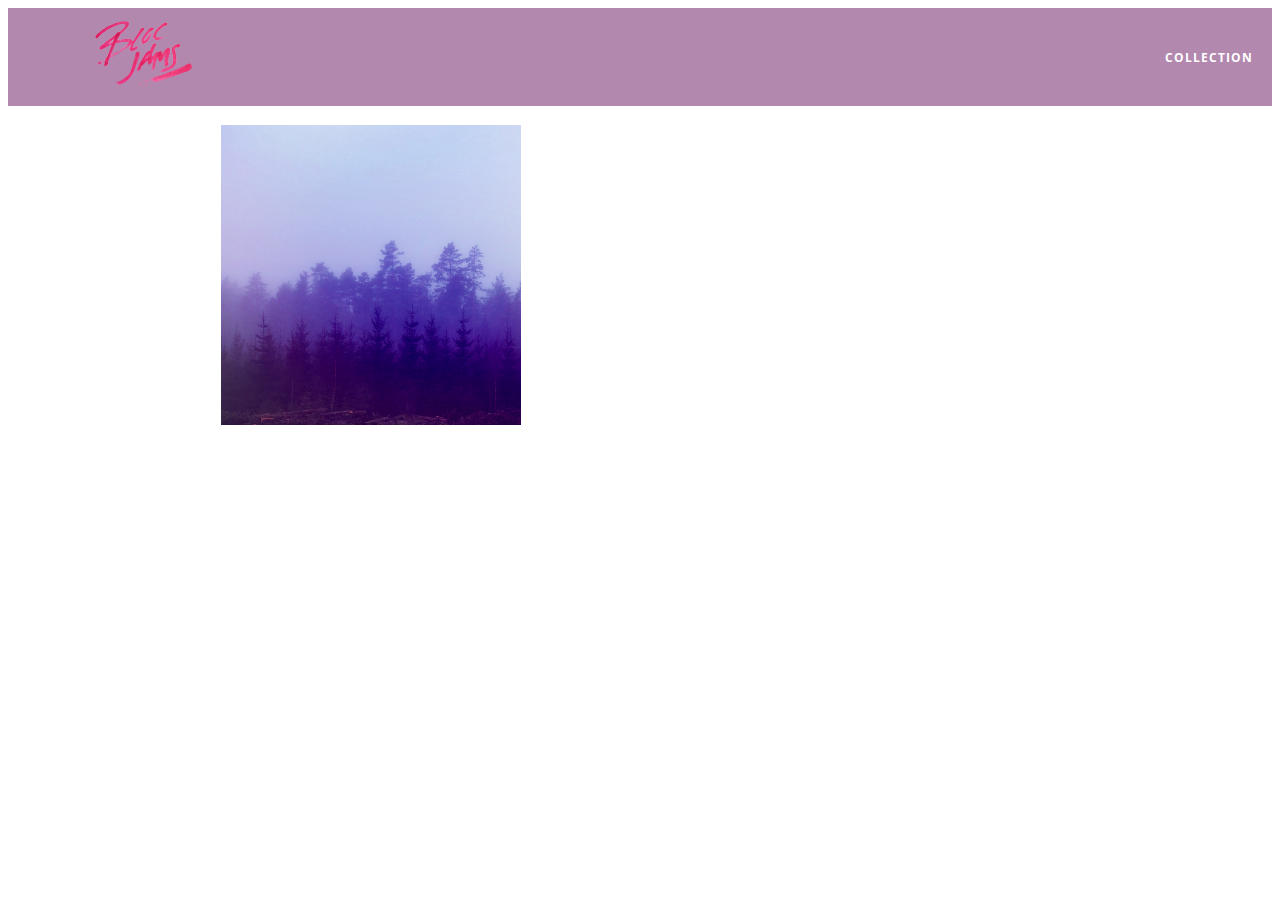
==== album.html @ c3b82d20 "checkpoint 9 album view: completed" ====
<!DOCTYPE html>
<html>
  <head>
    <title>Bloc Jams</title>
    <meta name="viewport" content="width=device-width, initial-scale=1">
    <link rel="stylesheet" type="text/css" href="http://fonts.googleapis.com/css?family=Open+Sans:400,800,600,700,300">
    <link rel="stylesheet" type="text/css" href="http://code.ionicframework.com/ionicons/2.0.1/css/ionicons.min.css">
    <link rel="stylesheet" type="text/css" href="styles/normalize.css">
    <link rel="stylesheet" type="text/css" href="styles/main.css">
    <link rel="stylesheet" type="text/css" href="styles/album.css">
  </head>
  <body class="album">
    <nav class="navbar"> <!-- navigation bar -->
        <a href="index.html" class="logo">
        <img src="assets/images/bloc_jams_logo.png" alt="bloc jams logo" class="logo">
        </a>
        <div class="links-container">
            <a href="collection.html" class="navbar-link">collection</a>
        </div>
    </nav>
      <main class="album-view container narrow">
        <section class="clearfix">
          <div class=" column half">
            <img src="assets/images/album_covers/01.png" class="album-cover-art">
          </div>
          <div class="album-view-details column half">
            <h2 class="album-view-title">The Colors</h2>
            <h3 class="album-view-artist">Pablo Picasso</h3>
            <h5 class="album-view-release-info">1909 Spanish Records</h5>
          </div>
        <section>
        <table class="album-view-song-list">
          <tr class="album-view-song-item">
            <td class="song-item-number">1</td>
            <td class="song-item-title">Blue</td>
            <td class="song-item-duration">X:XX</td>
          </tr>
          <tr class="album-view-song-item">
            <td class="song-item-number">2</td>
            <td class="song-item-title">Red</td>
            <td class="song-item-duration">X:XX</td>
          </tr>
          <tr class="album-view-song-item">
            <td class="song-item-number">3</td>
            <td class="song-item-title">Green</td>
            <td class="song-item-duration">X:XX</td>
          </tr>
          <tr class="album-view-song-item">
            <td class="song-item-number">4</td>
            <td class="song-item-title">Purple</td>
            <td class="song-item-duration">X:XX</td>
          </tr>
          <tr class="album-view-song-item">
            <td class="song-item-number">5</td>
            <td class="song-item-title">Black</td>
            <td class="song-item-duration">X:XX</td>
          </tr>
        </table>
      </main>
  </body>
</html>
---- styles/main.css ----
*, *::before, *::after {
  -moz-box-sizing: border-box;
  -webkit-box-sizing: border-box;
  box-sizing: border-box;
}
html {
  height: 100%;
  font-size: 100%;
}

body {
  font-family: 'Open Sans';
  color: white;
  min-height: 100%;
}

.navbar {
  position: relative;
  padding: 0.5rem; /* root em - size of a root element */
  background-color: rgba(101,18,95,0.5);
  z-index: 1;
}

.navbar .logo {
  position: relative;
  left: 2rem;
  cursor: pointer;
}

.navbar .links-container {
  display: table;
  position: absolute;
  top: 0;
  right: 0;
  height: 100px;
  color: white;
  text-decoration: none;
}

.links-container .navbar-link {
  display: table-cell;
  position: relative;
  height: 100%;
  padding-left: 1rem;
  padding-right: 1rem;
  vertical-align: middle;
  color: white;
  font-size: 0.625rem;
  letter-spacing: 0.05rem;
  font-weight: 700;
  text-transform: uppercase;
  text-decoration: none;
  cursor: pointer;
}

.links-container .navbar-link:hover {
  color: rgb(233,50,117);
}

.container {
  margin: 0 auto;
  max-width: 64rem;
}

.container.narrow {
  max-width: 56rem;
}

@media (min-width: 640px) {
  html { font-size: 112%; }

  .column {
    float: left;
    padding-left: 1rem;
    padding-right: 1rem;
  }

  .column.full { width: 100%; }
  .column.two-thirds { width: 66.7%; }
  .column.half { width: 50%; }
  .column.third { width: 33.3%; }
  .column.fourth { width: 25%; }
  .column.flow-opposite { float: right; }
}

@media (min-width: 1024px) {
  html { font-size: 120%; }
}

.clearfix::before, .clearfix::after {
  content: " ";
  display: table;
}

.clearfix::after {
  clear: both;
}
---- styles/album.css ----
body.album {
    background-image: url(../assets/images/blurred_backgrounds/blur_bg_3.jpg);
    background-repeat: no-repeat;
    background-attachment: fixed;
    background-position: center center;
    background-size: cover;
}

.album-cover-art {
    position: relative;
    left: 20%;
    margin-top: 1rem;
    width: 60%;
}

.album-view-details {
    position: relative;
    top: 1.5rem;
    padding: 1rem;
}

.album-view-details .album-view-title {
    font-weight: 300;
    font-size: 2rem;
}

.album-view-details .album-view-aritst {
    font-weight: 300;
    font-size: 1.5rem;
}

.album-view-details .album-view-release-info {
    font-weight: 300;
    font-size: 0.75rem;
}

.album-view-song-list {
    width: 90%;
    margin: 1.5rem auto;
    font-weight: 300;
    font-size: 0.75em;
    border-collapse: collapse;
}

.album-view-song-item {
    height: 3rem;
    border-bottom: 1px solid rgba(255,255,255,0.5);
}

.song-item-number {
    width: 5%;
}

.song-item-title {
    width: 85%;
}

.song-item-duration {
    width: 5%;
}

@media (max-width: 640px) and (min-wdith: 320px) {
    .album-view-details {
        text-align: center;
    }

    .album-view-title {
        margin-top: 0;
    }
}

@media (max-width: 1024px) and (min-width: 320px) {
    .album-view-song-list {
        position: relative;
        top: 1rem;
        width: 80%;
        margin: auto;
    }
}
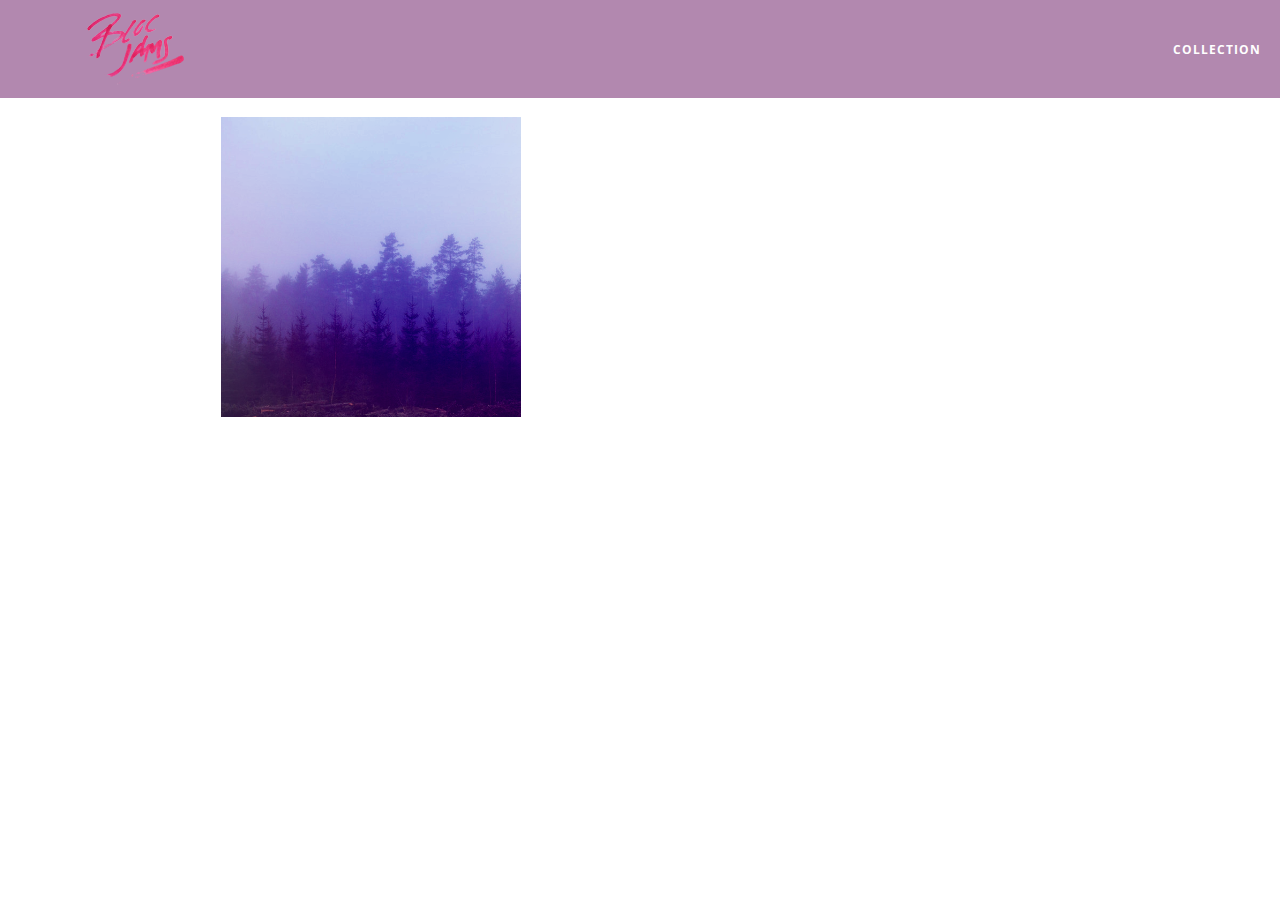
==== commit 07beb959: "checkpoint 24 album view: completed" ====
--- a/album.html
+++ b/album.html
@@ -30,32 +30,8 @@
           </div>
         <section>
         <table class="album-view-song-list">
-          <tr class="album-view-song-item">
-            <td class="song-item-number">1</td>
-            <td class="song-item-title">Blue</td>
-            <td class="song-item-duration">X:XX</td>
-          </tr>
-          <tr class="album-view-song-item">
-            <td class="song-item-number">2</td>
-            <td class="song-item-title">Red</td>
-            <td class="song-item-duration">X:XX</td>
-          </tr>
-          <tr class="album-view-song-item">
-            <td class="song-item-number">3</td>
-            <td class="song-item-title">Green</td>
-            <td class="song-item-duration">X:XX</td>
-          </tr>
-          <tr class="album-view-song-item">
-            <td class="song-item-number">4</td>
-            <td class="song-item-title">Purple</td>
-            <td class="song-item-duration">X:XX</td>
-          </tr>
-          <tr class="album-view-song-item">
-            <td class="song-item-number">5</td>
-            <td class="song-item-title">Black</td>
-            <td class="song-item-duration">X:XX</td>
-          </tr>
         </table>
       </main>
+    <script src="scripts/album.js"></script>
   </body>
 </html>
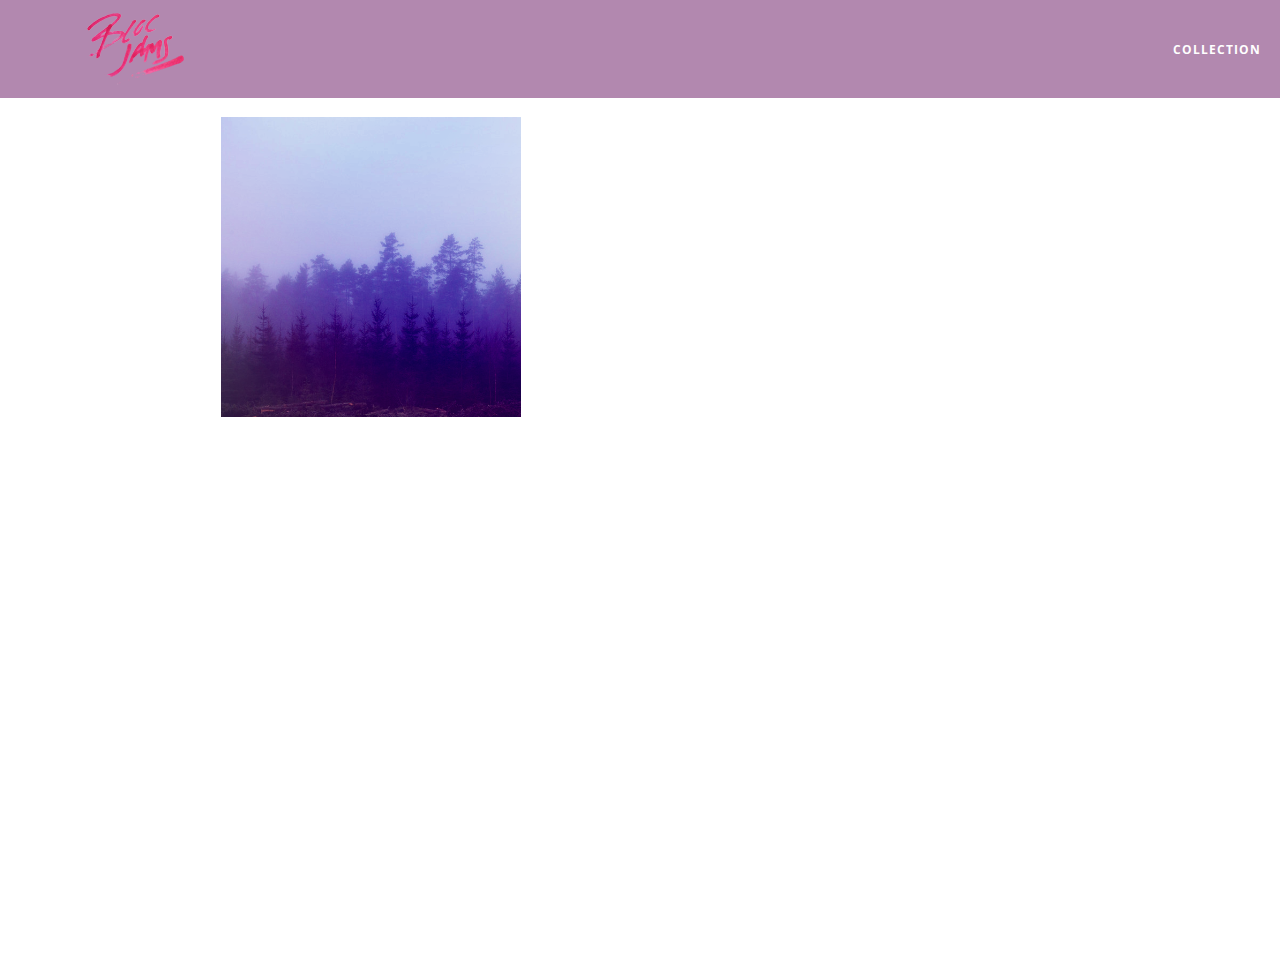
==== commit 4e5bab06: "checkpoint 27 Music Player: completed" ====
--- a/album.html
+++ b/album.html
@@ -1,37 +1,73 @@
 <!DOCTYPE html>
 <html>
-  <head>
-    <title>Bloc Jams</title>
-    <meta name="viewport" content="width=device-width, initial-scale=1">
-    <link rel="stylesheet" type="text/css" href="http://fonts.googleapis.com/css?family=Open+Sans:400,800,600,700,300">
-    <link rel="stylesheet" type="text/css" href="http://code.ionicframework.com/ionicons/2.0.1/css/ionicons.min.css">
-    <link rel="stylesheet" type="text/css" href="styles/normalize.css">
-    <link rel="stylesheet" type="text/css" href="styles/main.css">
-    <link rel="stylesheet" type="text/css" href="styles/album.css">
-  </head>
-  <body class="album">
-    <nav class="navbar"> <!-- navigation bar -->
-        <a href="index.html" class="logo">
-        <img src="assets/images/bloc_jams_logo.png" alt="bloc jams logo" class="logo">
+<head>
+  <title>Bloc Jams</title>
+  <meta name="viewport" content="width=device-width, initial-scale=1">
+  <link rel="stylesheet" type="text/css" href="http://fonts.googleapis.com/css?family=Open+Sans:400,800,600,700,300">
+  <link rel="stylesheet" type="text/css" href="http://code.ionicframework.com/ionicons/2.0.1/css/ionicons.min.css">
+  <link rel="stylesheet" type="text/css" href="styles/normalize.css">
+  <link rel="stylesheet" type="text/css" href="styles/main.css">
+  <link rel="stylesheet" type="text/css" href="styles/album.css">
+  <link rel="stylesheet" type="text/css" href="styles/player_bar.css">
+</head>
+<body class="album">
+  <nav class="navbar"> <!-- navigation bar -->
+    <a href="index.html" class="logo">
+    <img src="assets/images/bloc_jams_logo.png" alt="bloc jams logo" class="logo">
+    </a>
+    <div class="links-container">
+      <a href="collection.html" class="navbar-link">collection</a>
+    </div>
+  </nav>
+  <main class="album-view container narrow">
+    <section class="clearfix">
+      <div class=" column half">
+        <img src="assets/images/album_covers/01.png" class="album-cover-art">
+      </div>
+      <div class="album-view-details column half">
+        <h2 class="album-view-title">The Colors</h2>
+        <h3 class="album-view-artist">Pablo Picasso</h3>
+        <h5 class="album-view-release-info">1909 Spanish Records</h5>
+      </div>
+    </section>
+    <table class="album-view-song-list">
+    </table>
+  </main>
+    <section class="player-bar">
+    <div class="container">
+      <div class="control-group main-controls">
+        <a class="previous">
+          <span class="ion-skip-backward"></span>
         </a>
-        <div class="links-container">
-            <a href="collection.html" class="navbar-link">collection</a>
+        <a class="play-pause">
+          <span class="ion-play"></span>
+        </a>
+        <a class="next">
+          <span class="ion-skip-forward"></span>
+        </a>
+      </div>
+        <div class="control-group currently-playing">
+          <h2 class="song-name">My dumb song</h2>
+          <div class="seek-control">
+            <div class="seek-bar">
+              <div class="fill"></div>
+              <div class="thumb"></div>
+            </div>
+            <div class="current-time">2:30</div>
+            <div class="total-time">4:45</div>
+          </div>
+          <h2 class="artist-song-mobile">My dumb song - Fallout Boy</h2>
+          <h3 class="artist-name">Fallout Boy</h3>
         </div>
-    </nav>
-      <main class="album-view container narrow">
-        <section class="clearfix">
-          <div class=" column half">
-            <img src="assets/images/album_covers/01.png" class="album-cover-art">
-          </div>
-          <div class="album-view-details column half">
-            <h2 class="album-view-title">The Colors</h2>
-            <h3 class="album-view-artist">Pablo Picasso</h3>
-            <h5 class="album-view-release-info">1909 Spanish Records</h5>
-          </div>
-        <section>
-        <table class="album-view-song-list">
-        </table>
-      </main>
-    <script src="scripts/album.js"></script>
-  </body>
-</html>
+      <div class="control-group volume">
+        <span class="ion-volume-high icon"></span>
+        <div class="seek-bar">
+          <div class="fill"></div>
+          <div class="thumb"></div>
+        </div>
+      </div>
+    </div>
+  </section>
+  <script src="scripts/album.js"></script>
+</body>
+</html>--- a/styles/album.css
+++ b/styles/album.css
@@ -4,6 +4,7 @@
     background-attachment: fixed;
     background-position: center center;
     background-size: cover;
+    padding-bottom: 200px;
 }
 
 .album-cover-art {
@@ -49,6 +50,7 @@
 
 .song-item-number {
     width: 5%;
+    min-width: 30px;
 }
 
 .song-item-title {
@@ -59,14 +61,35 @@
     width: 5%;
 }
 
+.album-song-button {
+    text-align: center;
+    font-size: 14px;
+    background-color: white;
+    color: rgb(210, 40, 123);
+    border-radius: 50% 50%;
+    display: inline-block;
+    width: 28px;
+    height: 28px;
+}
+
+.album-song-button:hover {
+    cursor: pointer;
+    color: white;
+    background-color: rgb(210, 40, 123);
+}
+
+.album-song-button span {
+    line-height: 28px;
+}
+
 @media (max-width: 640px) and (min-wdith: 320px) {
-    .album-view-details {
-        text-align: center;
-    }
+.album-view-details {
+    text-align: center;
+}
 
-    .album-view-title {
-        margin-top: 0;
-    }
+.album-view-title {
+    margin-top: 0;
+}
 }
 
 @media (max-width: 1024px) and (min-width: 320px) {
--- a/styles/player_bar.css
+++ b/styles/player_bar.css
@@ -0,0 +1,185 @@
+ .player-bar {
+     position: fixed;
+     bottom: 0;
+     left: 0;
+     right: 0;
+     height: 200px;
+     background-color: rgba(255, 255, 255, 0.3);
+     z-index: 100;
+ }
+
+ .player-bar a {
+     font-size: 1.1rem;
+     vertical-align: middle;
+ }
+ 
+ .player-bar a,
+ .player-bar a:hover {
+     color: white;
+     cursor: pointer;
+     text-decoration: none;
+ }
+ 
+ .player-bar .container {
+     display: table;
+     padding: 0;
+     width: 90%;
+     min-height: 100%;
+ }
+ 
+ .player-bar .control-group {
+     display: table-cell;
+     vertical-align: middle;
+ }
+ 
+ .player-bar .main-controls {
+     width: 25%;
+     text-align: left;
+     padding-right: 1rem;
+ }
+ 
+ .player-bar .main-controls .previous {
+     margin-right: 16.5%;
+ }
+ 
+ .player-bar .main-controls .play-pause {
+     margin-right: 15%;
+     font-size: 1.6rem;
+ }
+
+ .player-bar .currently-playing {
+     width: 50%;
+     text-align: center;
+     position: relative;
+ }
+ 
+ .player-bar .currently-playing .song-name,
+ .player-bar .currently-playing .artist-name,
+ .player-bar .currently-playing .artist-song-mobile {
+     text-align: center;
+     font-size: 0.75rem;
+     margin: 0;
+     position: absolute;
+     width: 100%;
+     font-weight: 300;
+ }
+ 
+ .player-bar .currently-playing .song-name,
+ .player-bar .currently-playing .artist-song-mobile {
+     top: 1.1rem;
+ }
+ 
+ .player-bar .currently-playing .artist-name {
+     bottom: 1.1rem;
+ }
+ 
+ .player-bar .currently-playing .artist-song-mobile {
+     display: none;
+ }
+
+ .player-bar .volume {
+     width: 25%;
+     text-align: right;
+ }
+
+ .player-bar .volume .icon {
+     font-size: 1.1rem;
+     display: inline-block;
+     vertical-align: middle;
+ }
+ 
+ .player-bar .volume .seek-bar {
+     display: inline-block;
+     width: 5.75rem;
+     vertical-align: middle;
+ }
+  .seek-control {
+     position: relative;
+     font-size: 0.8rem;
+ }
+ 
+ .seek-control .current-time {
+     position: absolute;
+     top: 0.5rem;
+ }
+ 
+ .seek-control .total-time {
+     position: absolute;
+     right: 0;
+     top: 0.5rem;
+ }
+ 
+ .seek-bar {
+     height: 0.25rem;
+     background-color: rgba(255, 255, 255, 0.3);
+     border-radius: 2px;
+     position: relative;
+     cursor: pointer;
+ }
+ 
+ .seek-bar .fill {
+     background-color: white;
+     width: 36%;
+     height: 0.25rem;
+     border-radius: 2px;
+ }
+ 
+ .seek-bar .thumb {
+     position: absolute;
+     height: 0.5rem;
+     width: 0.5rem;
+     background-color: white;
+     left: 36%;
+     top: 50%;
+     /* #1 */
+     margin-left: -0.25rem;
+     margin-top: -0.25rem;
+     border-radius: 50%;
+     cursor: pointer;
+     -webkit-transition: all 100ms ease-in-out;
+        -moz-transition: all 100ms ease-in-out;
+             transition: all 100ms ease-in-out;
+ }
+ 
+ .seek-bar:hover .thumb {
+     width: 1.1rem;
+     height: 1.1rem;
+     margin-top: -0.5rem;
+     margin-left: -0.5rem;
+ }
+
+@media (max-width: 640px) {
+     .player-bar {
+         padding: 1rem;
+         background-color: rgba(0,0,0,0.6);
+     }
+ 
+     .player-bar .main-controls,
+     .player-bar .currently-playing,
+     .player-bar .volume {
+         display: block;
+         margin: 0 auto;
+         padding: 0;
+         width: 100%;
+         text-align: center;
+     }
+     
+     .player-bar .main-controls,
+     .player-bar .volume {
+         min-height: 3.5rem;
+     }
+     
+     .player-bar .currently-playing {
+         min-height: 2.5rem;
+     }
+      
+     .player-bar .artist-name,
+     .player-bar .song-name {
+         display: none;
+     }
+ 
+     .player-bar .currently-playing .artist-song-mobile {
+         display: block;
+     }
+ }
+ 